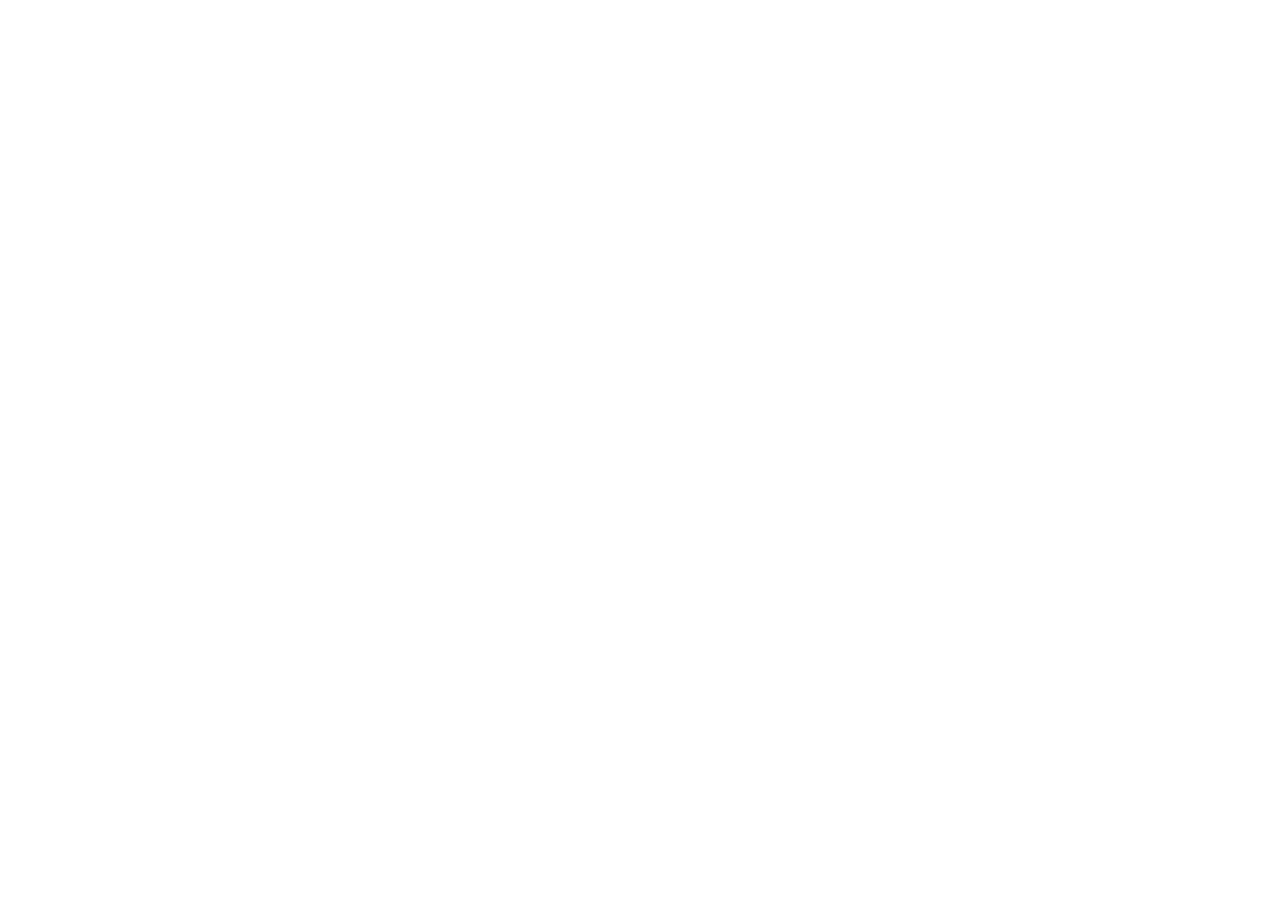
==== game.html @ fcdc6507 "linking javascript to html" ====
<!DOCTYPE html>
<html lang="en">
<head>
    <meta charset="UTF-8">
    <meta name="viewport" content="width=device-width, initial-scale=1.0">
    <title>Rock Paper Scissors Game</title>
</head>
<body>
    <script src="./js/gameScript.js"></script>
   
</body>
</html>
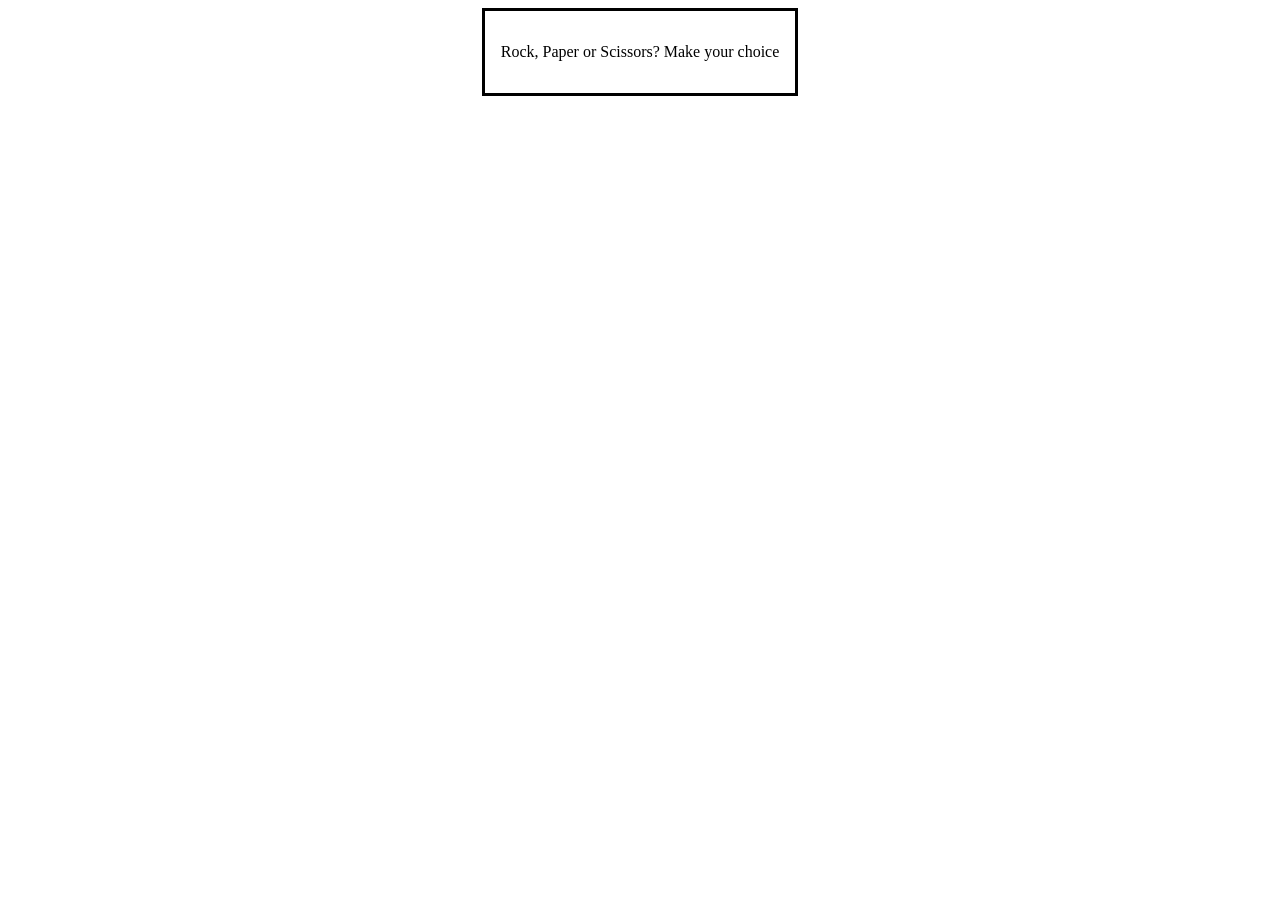
==== commit 7e9d32a2: "wrote logic to get human choice" ====
--- a/game.html
+++ b/game.html
@@ -7,6 +7,9 @@
 </head>
 <body>
     <script src="./js/gameScript.js"></script>
+    <dialog open>
+        <p>Rock, Paper or Scissors? Make your choice</p>
+    </dialog>
    
 </body>
 </html>
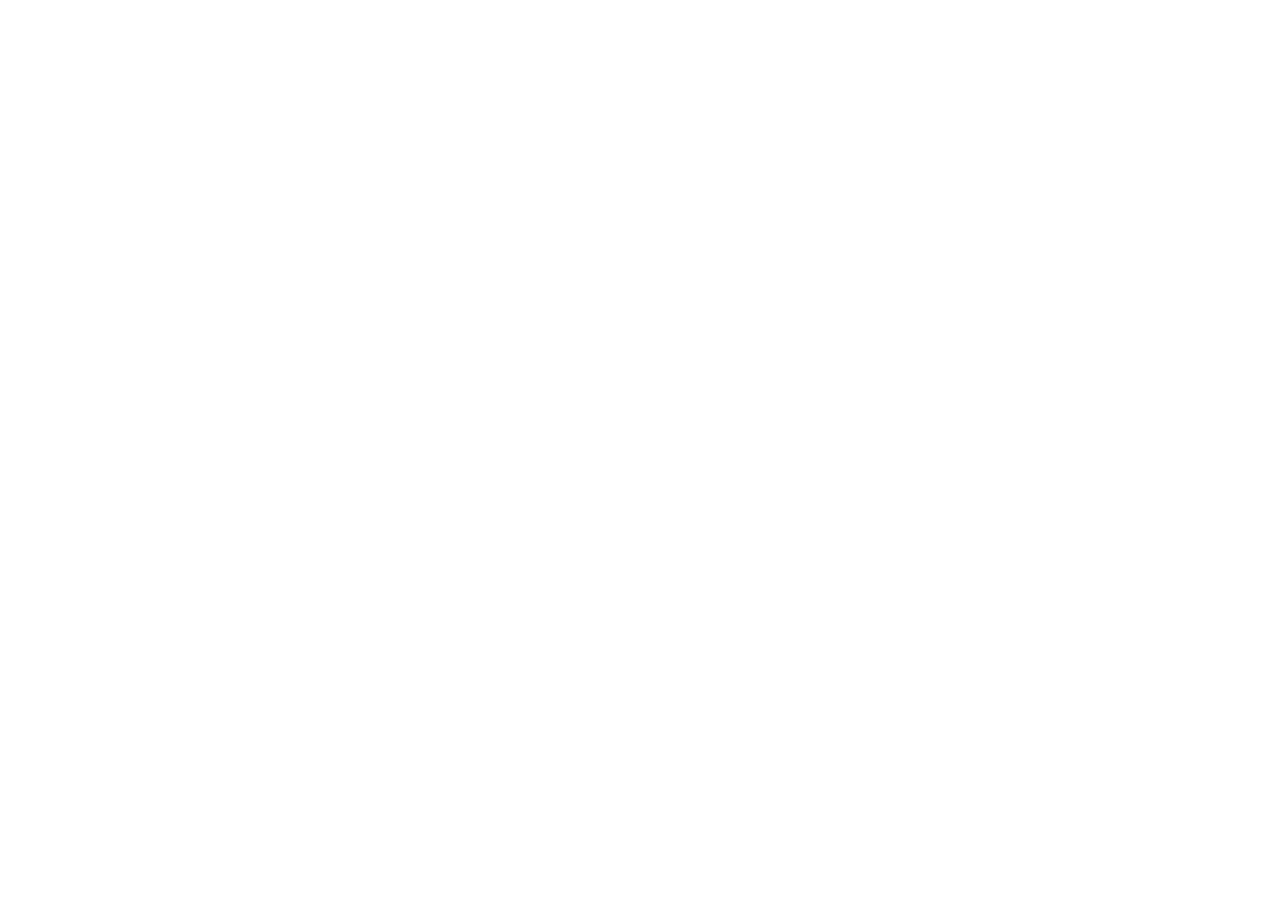
==== commit 4eef654b: "added logic for playing five rounds" ====
--- a/game.html
+++ b/game.html
@@ -7,9 +7,9 @@
 </head>
 <body>
     <script src="./js/gameScript.js"></script>
-    <dialog open>
-        <p>Rock, Paper or Scissors? Make your choice</p>
-    </dialog>
+<!--    <dialog open>-->
+<!--        <p>Rock, Paper or Scissors? Make your choice</p>-->
+<!--    </dialog>-->
    
 </body>
 </html>
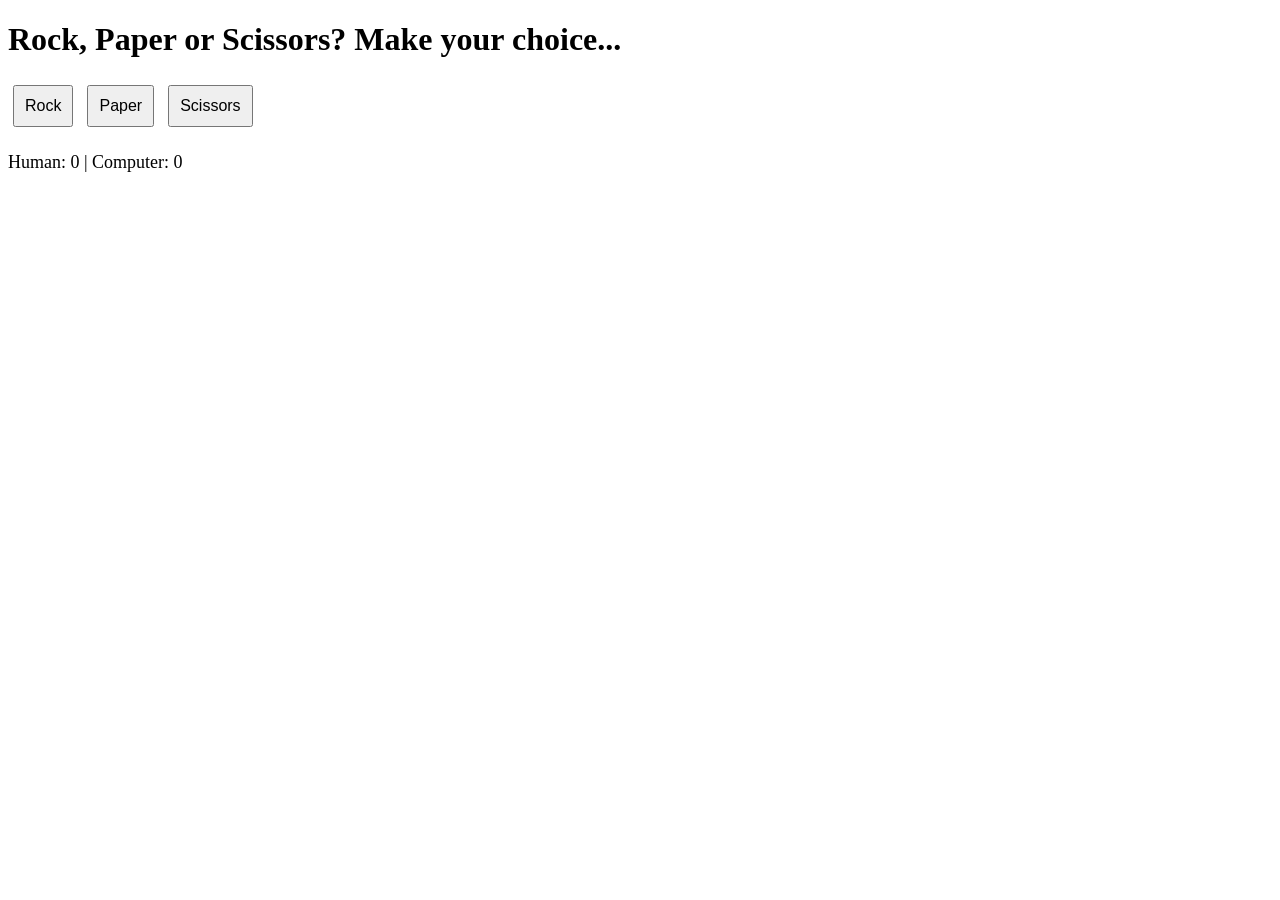
==== commit 0cf29bb4: "added ui" ====
--- a/game.html
+++ b/game.html
@@ -4,12 +4,34 @@
     <meta charset="UTF-8">
     <meta name="viewport" content="width=device-width, initial-scale=1.0">
     <title>Rock Paper Scissors Game</title>
+    <style>
+        button {
+            font-size: 16px;
+            padding: 10px;
+            margin: 5px;
+        }
+        #results, #score {
+            margin-top: 20px;
+            font-size: 18px;
+        }
+    </style>
 </head>
 <body>
-    <script src="./js/gameScript.js"></script>
+
 <!--    <dialog open>-->
 <!--        <p>Rock, Paper or Scissors? Make your choice</p>-->
+
+    <h1>Rock, Paper or Scissors? Make your choice...</h1>
+
+    <div>
+        <button id="rock">Rock</button>
+        <button id="paper">Paper</button>
+        <button id="scissors">Scissors</button>
+    </div>
+
+    <div id="results"></div>
+    <div id="score"></div>
 <!--    </dialog>-->
-   
+<script src="./js/gameScript.js"></script>
 </body>
 </html>
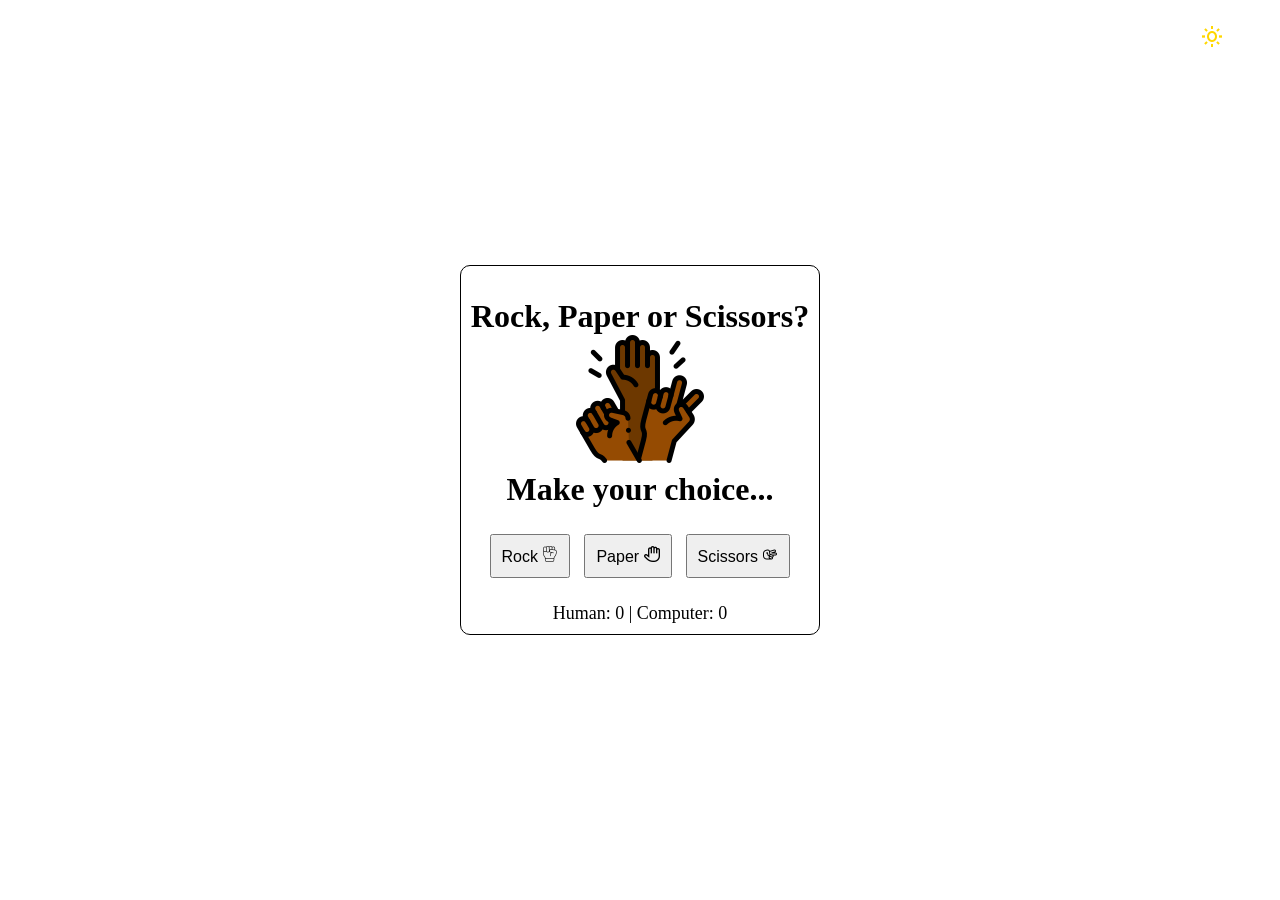
==== commit 29ea52e2: "added a readme file" ====
--- a/game.html
+++ b/game.html
@@ -4,34 +4,34 @@
     <meta charset="UTF-8">
     <meta name="viewport" content="width=device-width, initial-scale=1.0">
     <title>Rock Paper Scissors Game</title>
+    <link rel="stylesheet" href="css/style.css">
+    <link href='https://unpkg.com/boxicons@2.1.4/css/boxicons.min.css' rel='stylesheet'>
+
     <style>
-        button {
-            font-size: 16px;
-            padding: 10px;
-            margin: 5px;
-        }
-        #results, #score {
-            margin-top: 20px;
-            font-size: 18px;
-        }
+
     </style>
 </head>
 <body>
 
-<!--    <dialog open>-->
-<!--        <p>Rock, Paper or Scissors? Make your choice</p>-->
+<button id="toggle" onclick="myFunction()">
+    <i class='bx bx-sun' id="sun-icon"></i>
+<!--    <box-icon name='sun' id="sun-icon"></box-icon>-->
+<!--    <box-icon name='moon' id="moon-icon"></box-icon>-->
+    <i class='bx bx-moon' id="moon-icon" ></i>
+</button>
+<div id="first">
 
-    <h1>Rock, Paper or Scissors? Make your choice...</h1>
-
+    <h1>Rock, Paper or Scissors?<br><img src="images/rock-paper-scissors.png"><br>Make your choice...<br></h1>
     <div>
-        <button id="rock">Rock</button>
-        <button id="paper">Paper</button>
-        <button id="scissors">Scissors</button>
+        <button id="rock">Rock <img src="images/fist.png"></button>
+        <button id="paper">Paper <img src="images/hand-paper.png"></button>
+        <button id="scissors">Scissors <img src="images/scissors.png"></button>
     </div>
 
     <div id="results"></div>
     <div id="score"></div>
-<!--    </dialog>-->
+</div>
+
 <script src="./js/gameScript.js"></script>
 </body>
 </html>
--- a/css/style.css
+++ b/css/style.css
@@ -0,0 +1,57 @@
+  html, body {
+    height: 100%;
+    margin: 0;
+    display: flex;
+    justify-content: center;
+    align-items: center;
+    }
+
+    body{
+    background-color: white;
+    color:black;
+    }
+
+    .dark-mode{
+    background-color: black;
+    color: white;
+    }
+
+    button {
+    font-size: 16px;
+    padding: 10px;
+    margin: 5px;
+    }
+
+   #toggle {
+       position: absolute;
+       top: 10px;
+       right: 10px;
+       background: none;
+       border: none;
+       cursor: pointer;
+       font-size: 24px;
+   }
+
+   #toggle i {
+       transition: opacity 0.3s ease;
+   }
+
+   #sun-icon {
+       color: gold;
+   }
+
+   #moon-icon {
+       color: white;
+   }
+
+    #results, #score {
+    margin-top: 20px;
+    font-size: 18px;
+    }
+
+    #first {
+    padding: 10px;
+    text-align: center;
+    border: 1px solid #000;
+    border-radius: 10px;
+    }
